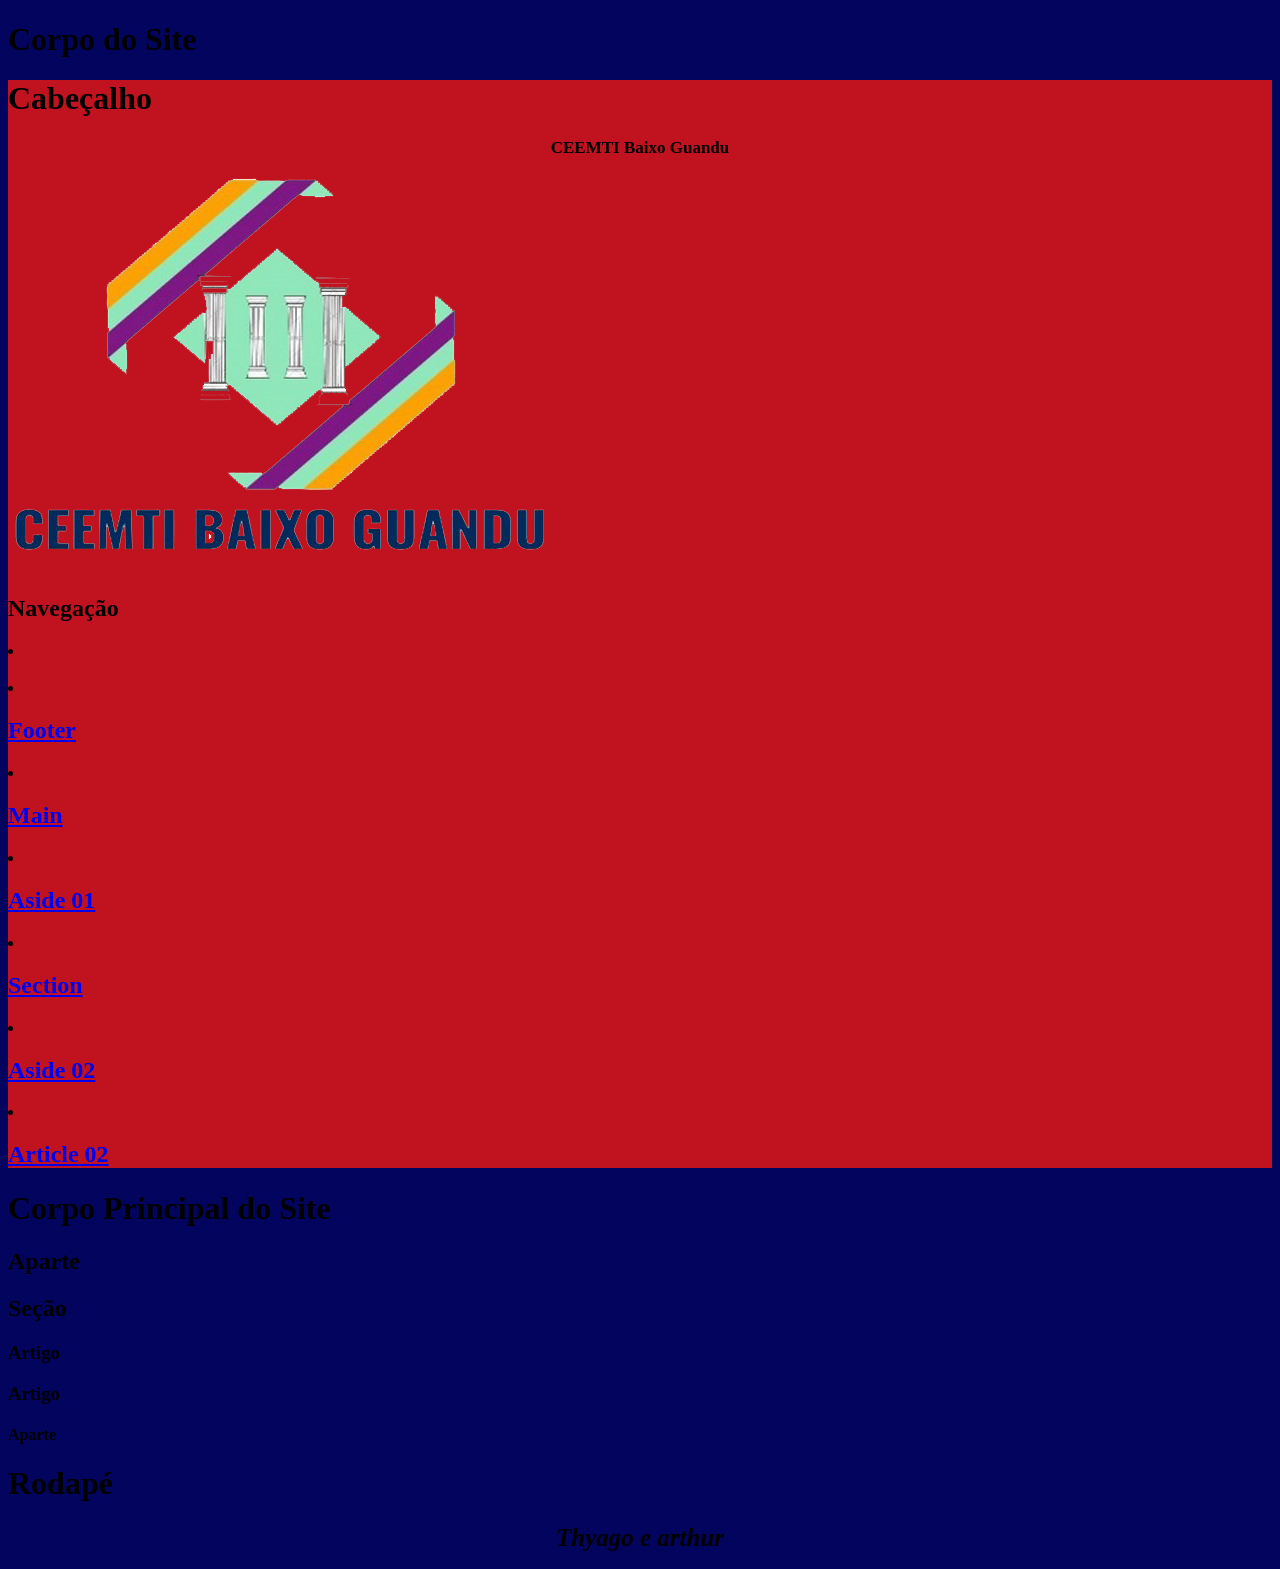
==== aula-PWD-27-05.html @ b1f7cd0f "aula-PWD-27-05.html" ====
<!DOCTYPE html>
<html lang="pt br">
	<!-- Site: https://programacao-para-web-design.github.io/Aula-27-05-Jumio-and-Gustavo/codigo/Aula%2027-05.html-->
	<head>
		<!-- <h1 class="titulo"> Cabeça do Site </h1> -->
		<link rel="stylesheet" href="27-05.css" type="text/css">
		<title> ESTRUTURA HTML </title>
	</head>
	<body id="Body">
		<h1 class="nome"> Corpo do Site </h1>
		<header id="Header">
			<h1 class="nome"> Cabeçalho </h1>
			<h1 id="nomees"> CEEMTI Baixo Guandu </h1>
			<img src="Logo Escola.png">
			<nav id="Nav">
				<h1 id="titulo3">  Navegação </h1>
				<li> <a href="#art"> <h1 class="nome" Article 01 </h1> </a> </li>
				<li> <a href="#fot"> <h1 class="nome"> Footer </h1> </a> </li>
				<li> <a href="#man"> <h1 class="nome"> Main </h1> </a> </li>
				<li> <a href="#ass"> <h1 class="nome"> Aside 01 </h1> </a> </li>
				<li> <a href="#sex"> <h1 class="nome"> Section </h1> </a> </li>
				<li> <a href="#ass2"> <h1 class="nome"> Aside 02 </h1> </a> </li>
				<li> <a href="#art2"> <h1 class="nome"> Article 02 </h1> </a> </li>
			</nav>
		</header>
		<main id="man">
			<h1 class="nome"> Corpo Principal do Site </h1>
			<aside id="ass">
				<h1 class="nome">  Aparte </h1>
			</aside>
			<section id="sex">
				<h1 class="nome"> Seção </h1>
			<article id="art">
				<h1 class="nome"> Artigo </h1>
			</article>
			<article id="art2">
				<h1 class="nome"> Artigo </h1>
			<aside id="ass2">
				<h1 class="nome">  Aparte </h1>
			</aside>
			</article>
			</section>
		</main>
		<footer id="fot">
			<h1 class="nome">  Rodapé </h1>
			<h1 id="devj">  Thyago e arthur  </h1>
		</footer>
	</body>
</html>
---- 27-05.css ----
<!DOCTYPE html>
<html lang="pt br">
	<head>
		<style>
			.nome{
				font-weight: bold;	
				font-size: 17px;
				text-align: center;
			}
			#devj{
				font-style: italic;
				font-size: 25px;
				text-align: center;
			}

			#nomees{
				font-size: 17px;
				text-align: center;
			}
			#Body{
				background-color: #03045e; 
			}
			#Header{
				background-color: #c1121f; 
			}
			#logo{
				background-color: white;
			#Nav{
				background-color: yellow;
				box-shadow: 7px 7px 9px 0px black;
			}
			#man{
				background-color: green; 
			}
			#ass{
				background-color: pink; 
			}
			#sex{
				background-color: purple; 
			}
			#art{
				background-color: orange; 
			}
			#art2{
				background-color: brown; 
			}
			#ass2{
				background-color: gray; 
			}
			#fot{
				background-color: maroon; 
			}
		</style>
	</head>
	<body>
	</body>
</html>
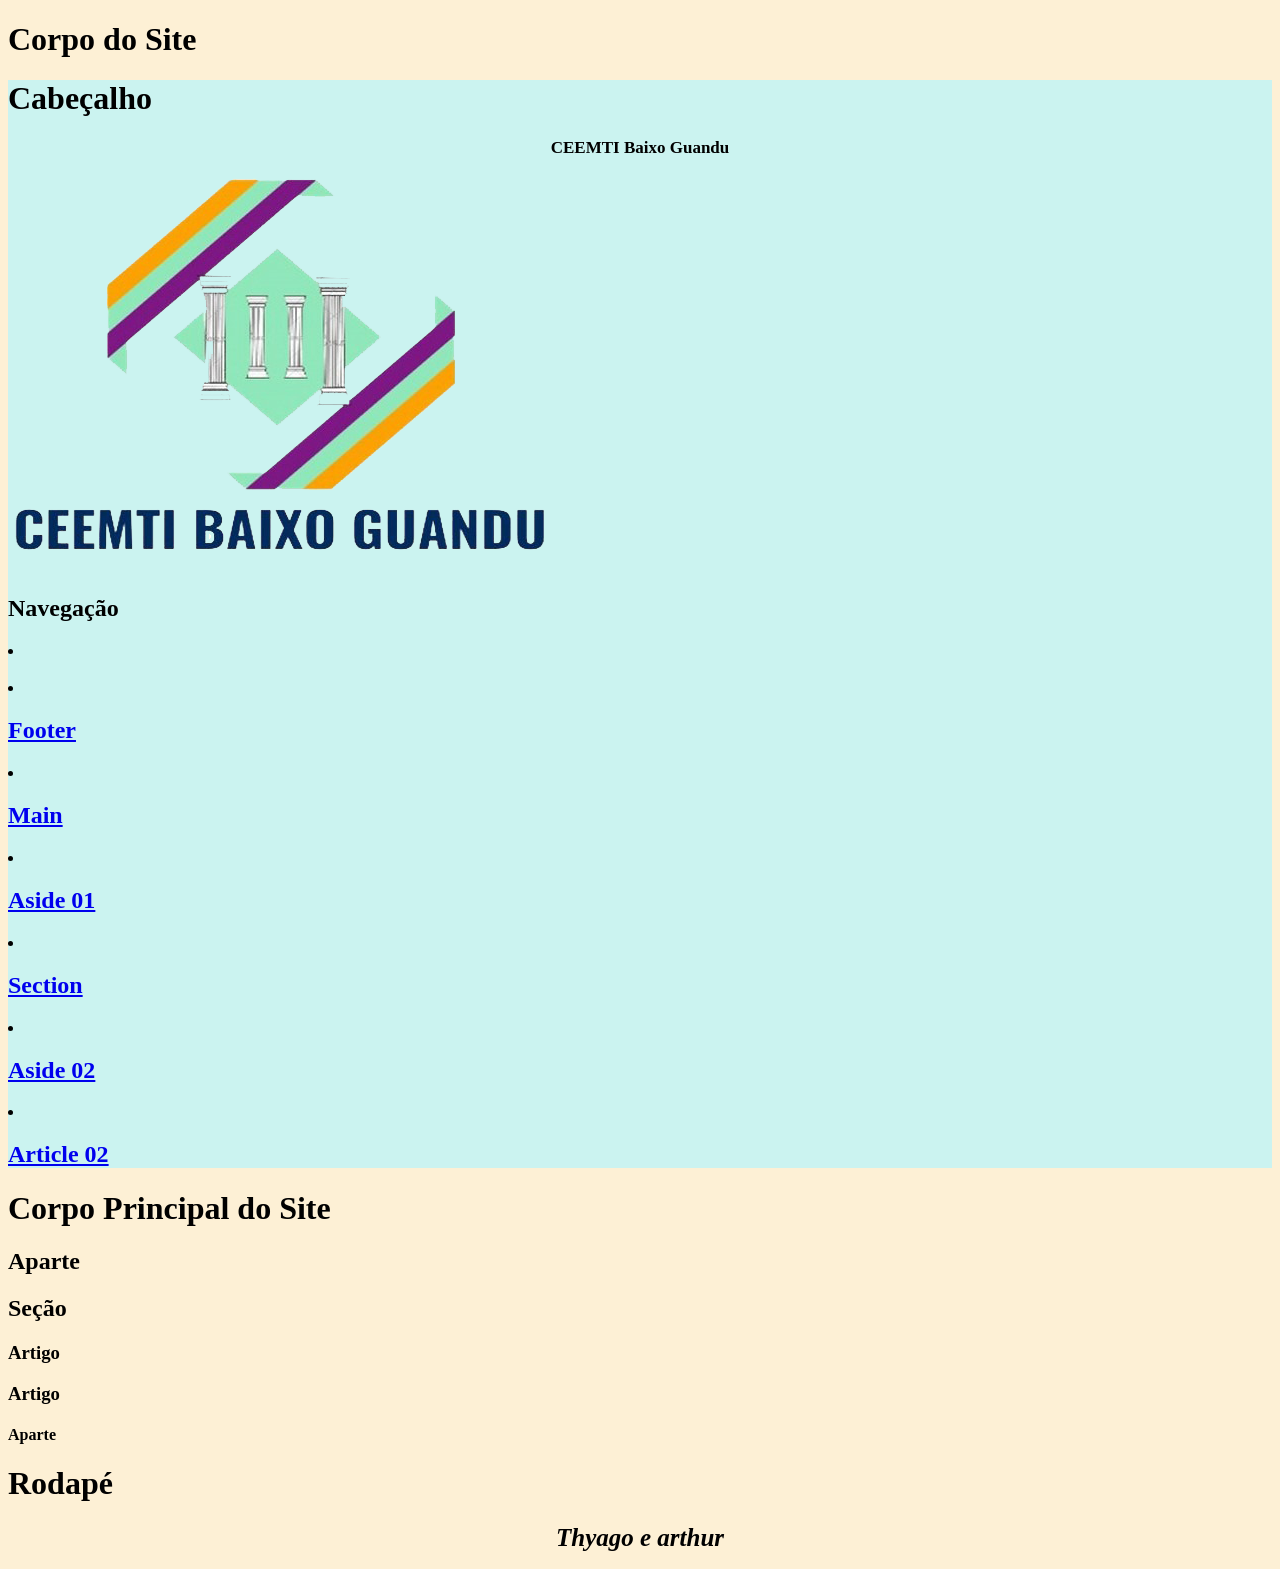
==== commit cb353ecc: "aula-PWD-27-05.html" ====
--- a/aula-PWD-27-05.html
+++ b/aula-PWD-27-05.html
@@ -4,7 +4,7 @@
 	<head>
 		<!-- <h1 class="titulo"> Cabeça do Site </h1> -->
 		<link rel="stylesheet" href="27-05.css" type="text/css">
-		<title> ESTRUTURA HTML </title>
+		<title> CAIXAS HTML </title>
 	</head>
 	<body id="Body">
 		<h1 class="nome"> Corpo do Site </h1>
--- a/27-05.css
+++ b/27-05.css
@@ -18,10 +18,10 @@
 				text-align: center;
 			}
 			#Body{
-				background-color: #03045e; 
+				background-color: #fdf0d5; 
 			}
 			#Header{
-				background-color: #c1121f; 
+				background-color: #cbf3f0; 
 			}
 			#logo{
 				background-color: white;
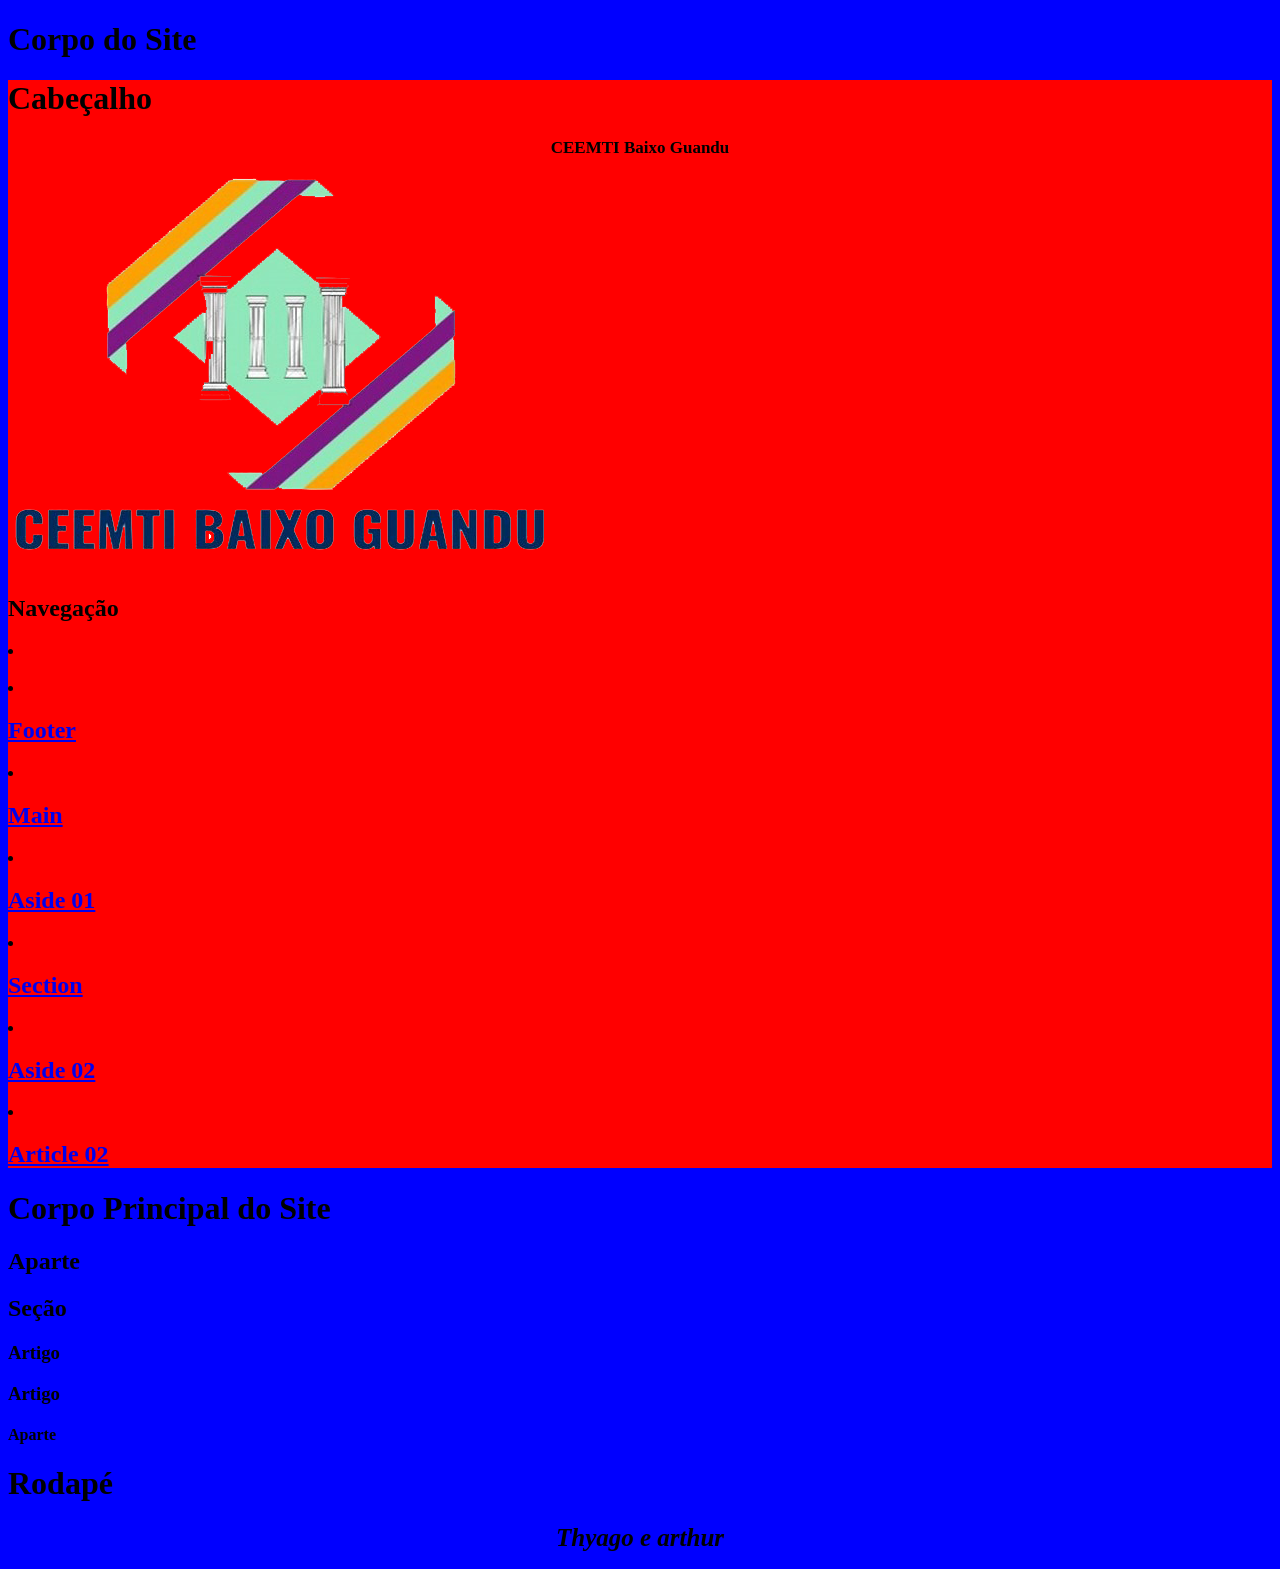
==== commit 37284062: "aula-PWD-27-05.html" ====
--- a/aula-PWD-27-05.html
+++ b/aula-PWD-27-05.html
@@ -3,7 +3,7 @@
 	<!-- Site: https://programacao-para-web-design.github.io/Aula-27-05-Jumio-and-Gustavo/codigo/Aula%2027-05.html-->
 	<head>
 		<!-- <h1 class="titulo"> Cabeça do Site </h1> -->
-		<link rel="stylesheet" href="27-05.css" type="text/css">
+		<link rel="stylesheet" href="ATI-27-05.css" type="text/css">
 		<title> CAIXAS HTML </title>
 	</head>
 	<body id="Body">
--- a/ATI-27-05.css
+++ b/ATI-27-05.css
@@ -0,0 +1,57 @@
+<!DOCTYPE html>
+<html lang="pt br">
+	<head>
+		<style>
+			.nome{
+				font-weight: bold;	
+				font-size: 17px;
+				text-align: center;
+			}
+			#devj{
+				font-style: italic;
+				font-size: 25px;
+				text-align: center;
+			}
+
+			#nomees{
+				font-size: 17px;
+				text-align: center;
+			}
+			#Body{
+				background-color: blue; 
+			}
+			#Header{
+				background-color: red; 
+			}
+			#logo{
+				background-color: white;
+			#Nav{
+				background-color: yellow;
+				box-shadow: 7px 7px 9px 0px black;
+			}
+			#man{
+				background-color: green; 
+			}
+			#ass{
+				background-color: pink; 
+			}
+			#sex{
+				background-color: purple; 
+			}
+			#art{
+				background-color: orange; 
+			}
+			#art2{
+				background-color: brown; 
+			}
+			#ass2{
+				background-color: gray; 
+			}
+			#fot{
+				background-color: maroon; 
+			}
+		</style>
+	</head>
+	<body>
+	</body>
+</html>
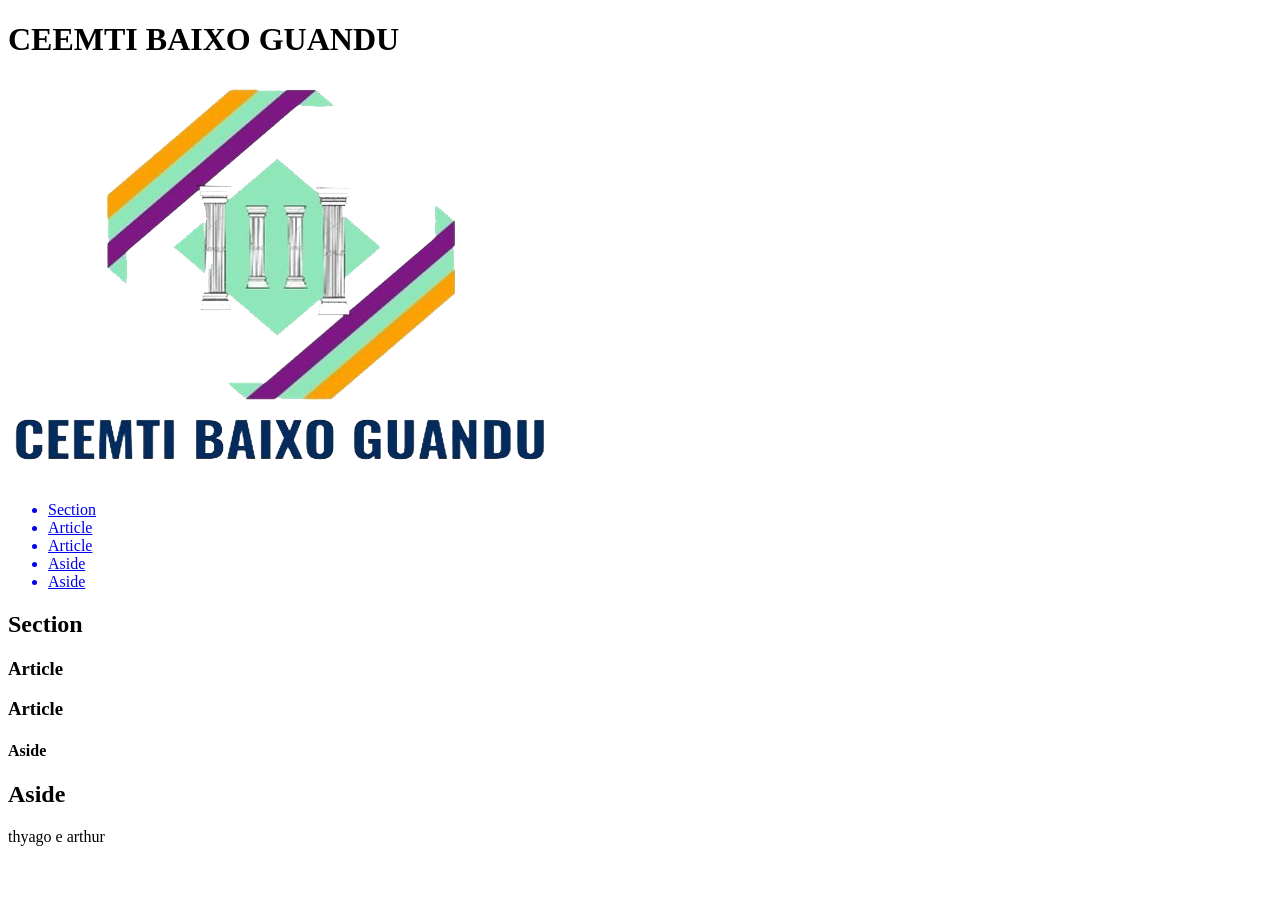
==== commit 564ae55f: "aula-PWD-27-05.html" ====
--- a/aula-PWD-27-05.html
+++ b/aula-PWD-27-05.html
@@ -1,49 +1,61 @@
 <!DOCTYPE html>
-<html lang="pt br">
-	<!-- Site: https://programacao-para-web-design.github.io/Aula-27-05-Jumio-and-Gustavo/codigo/Aula%2027-05.html-->
-	<head>
-		<!-- <h1 class="titulo"> Cabeça do Site </h1> -->
-		<link rel="stylesheet" href="ATI-27-05.css" type="text/css">
-		<title> CAIXAS HTML </title>
-	</head>
-	<body id="Body">
-		<h1 class="nome"> Corpo do Site </h1>
-		<header id="Header">
-			<h1 class="nome"> Cabeçalho </h1>
-			<h1 id="nomees"> CEEMTI Baixo Guandu </h1>
-			<img src="Logo Escola.png">
-			<nav id="Nav">
-				<h1 id="titulo3">  Navegação </h1>
-				<li> <a href="#art"> <h1 class="nome" Article 01 </h1> </a> </li>
-				<li> <a href="#fot"> <h1 class="nome"> Footer </h1> </a> </li>
-				<li> <a href="#man"> <h1 class="nome"> Main </h1> </a> </li>
-				<li> <a href="#ass"> <h1 class="nome"> Aside 01 </h1> </a> </li>
-				<li> <a href="#sex"> <h1 class="nome"> Section </h1> </a> </li>
-				<li> <a href="#ass2"> <h1 class="nome"> Aside 02 </h1> </a> </li>
-				<li> <a href="#art2"> <h1 class="nome"> Article 02 </h1> </a> </li>
-			</nav>
-		</header>
-		<main id="man">
-			<h1 class="nome"> Corpo Principal do Site </h1>
-			<aside id="ass">
-				<h1 class="nome">  Aparte </h1>
-			</aside>
-			<section id="sex">
-				<h1 class="nome"> Seção </h1>
-			<article id="art">
-				<h1 class="nome"> Artigo </h1>
-			</article>
-			<article id="art2">
-				<h1 class="nome"> Artigo </h1>
-			<aside id="ass2">
-				<h1 class="nome">  Aparte </h1>
-			</aside>
-			</article>
-			</section>
-		</main>
-		<footer id="fot">
-			<h1 class="nome">  Rodapé </h1>
-			<h1 id="devj">  Thyago e arthur  </h1>
-		</footer>
-	</body>
+<html lang="pt-br">
+    <head>
+
+    <meta name="viewport" content="width=device-width, initial-scale=1">
+    <meta charset="UTF-8">
+    <meta http-equiv="X-UA-Compatible" content="IE=edge">
+    <link rel="stylesheet" href="./Aula270524.css">
+
+    </head>
+
+    <body>
+
+    <header>
+
+    <h1>CEEMTI BAIXO GUANDU</h1>   
+    <img src="Logo Escola.png">  
+        
+    <nav>
+        <ul>
+            <a href="#"><li>Section</li></a>
+            <a href="#"><li>Article</li></a>
+            <a href="#"><li>Article</li></a>
+            <a href="#"><li>Aside</li></a>
+            <a href="#"><li>Aside</li></a>
+        </ul>
+    </nav>
+        
+    </header>
+
+    <main>
+        <section id="page">
+            <h1>Section</h1>
+                <article id="divisao"> 
+                    <h1>Article</h1>
+                </article>
+
+                <article id="pipi">
+                    <h1>Article</h1>
+
+                    <aside id="pepe">
+                        <h1>Aside</h1>
+                    </aside>
+
+                </article>  
+
+        </section>
+
+        <aside id="popo">
+            <h1>Aside</h1>
+        </aside>
+        
+    </main>
+
+    <footer>
+        <p> thyago e arthur </p>
+    </footer>
+
+    </body>
+
 </html>
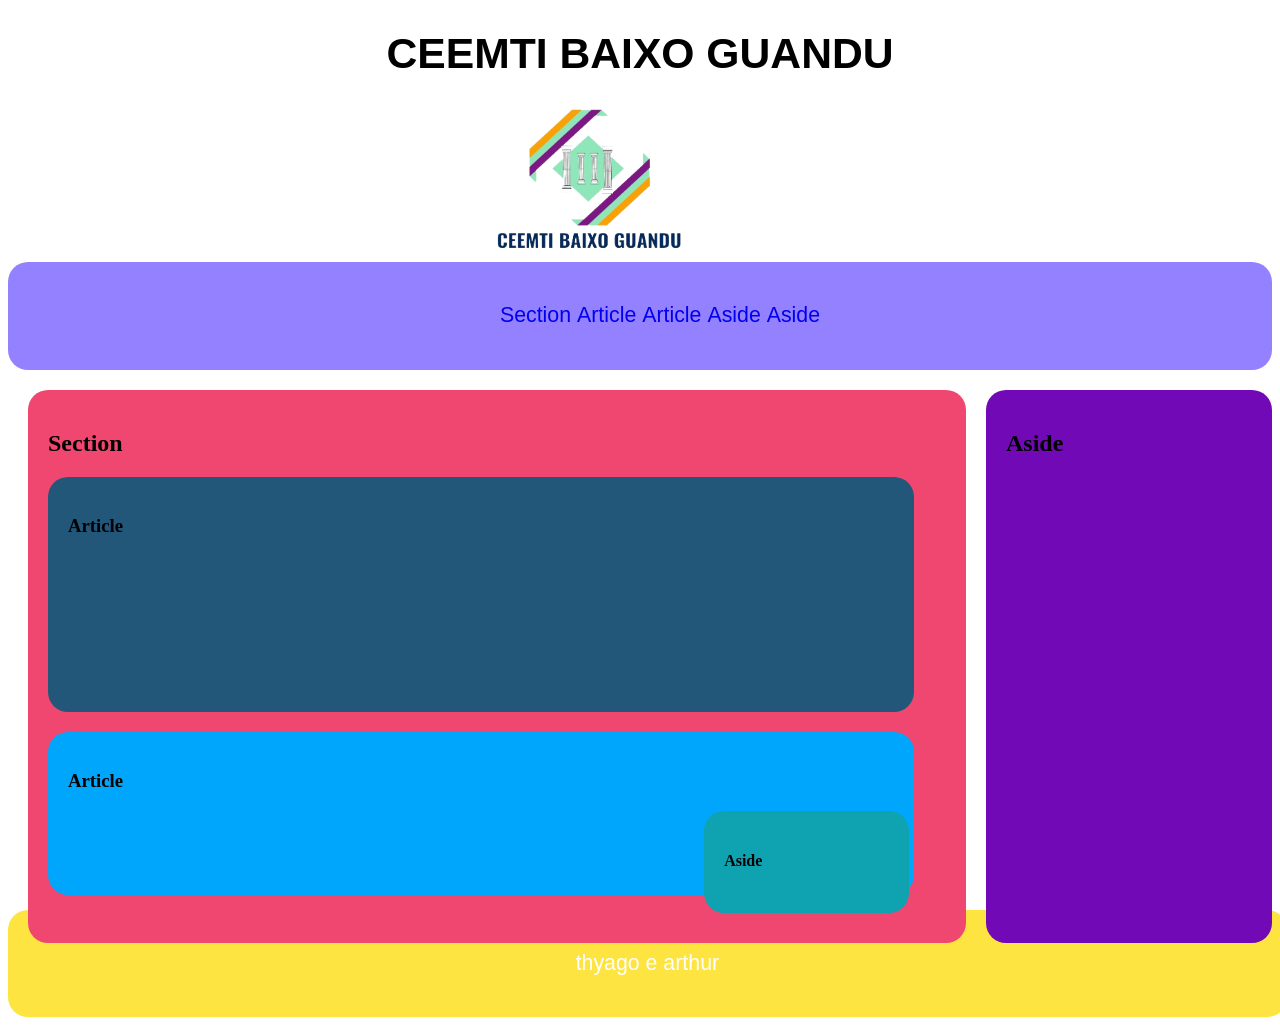
==== commit a6880dba: "aula-PWD-27-05.html" ====
--- a/aula-PWD-27-05.html
+++ b/aula-PWD-27-05.html
@@ -5,7 +5,7 @@
     <meta name="viewport" content="width=device-width, initial-scale=1">
     <meta charset="UTF-8">
     <meta http-equiv="X-UA-Compatible" content="IE=edge">
-    <link rel="stylesheet" href="./Aula270524.css">
+    <link rel="stylesheet" href="./ATI-27-05.css">
 
     </head>
 
--- a/ATI-27-05.css
+++ b/ATI-27-05.css
@@ -0,0 +1,94 @@
+header {
+    justify-content: center;
+    align-items: center;
+    text-align: center;
+    text-decoration: none;
+    font-size: 16pt;
+    font-family:  Gill Sans, sans-serif;
+}
+
+img {
+    margin-right: 100px;
+    width: 190px;
+    height: 150px;    
+}
+
+li{
+    display: inline-block;
+    list-style-type: none;
+}
+
+nav {
+    color: #ffffff;
+    background-color: #9381ff;
+    text-decoration: none;
+    font-size: 16pt;
+    font-family:  Gill Sans, sans-serif;
+    padding: 20px;
+    position: static;
+    border-radius: 20px;
+}
+
+main{
+    display: flex;
+    height: 60vh;
+}
+
+#page {
+    background-color: #ef476f;
+    padding: 20px;
+    border-radius: 20px;
+    margin: 20px;
+    height: 95%;
+    width: 73%;
+    display: block;
+}
+
+#pepe{
+    background-color: #0fa3b1;
+    padding: 20px;
+    border-radius: 20px;
+    width: 20%;
+    height: 50%;
+    margin-left: 77%;
+}
+
+#pipi {
+    background-color:#00a6fb;
+    width: 92%;
+    height: 24%;
+    padding: 20px;
+    margin-top: 20px;
+    border-radius: 20px;
+}
+
+#popo {
+    border-radius: 20px;
+    background-color: #7209b7;
+    padding: 20px;
+    margin: 20px 0px 0px 0px;
+    height: 95%;
+    width: 20%;
+}
+
+#divisao {
+    background-color: #22577a;
+    width: 92%;
+    height: 38%;
+    padding: 20px;
+    border-radius: 20px;
+}
+
+footer {
+    background: #fee440;
+    color: #ffffff;
+    text-align: center;
+    padding: 20px;
+    border-radius: 20px;
+    width: 98%;
+}
+
+footer p {
+    font-size: 16pt;
+    font-family: 'Comic Sans MS', sans-serif;
+}
